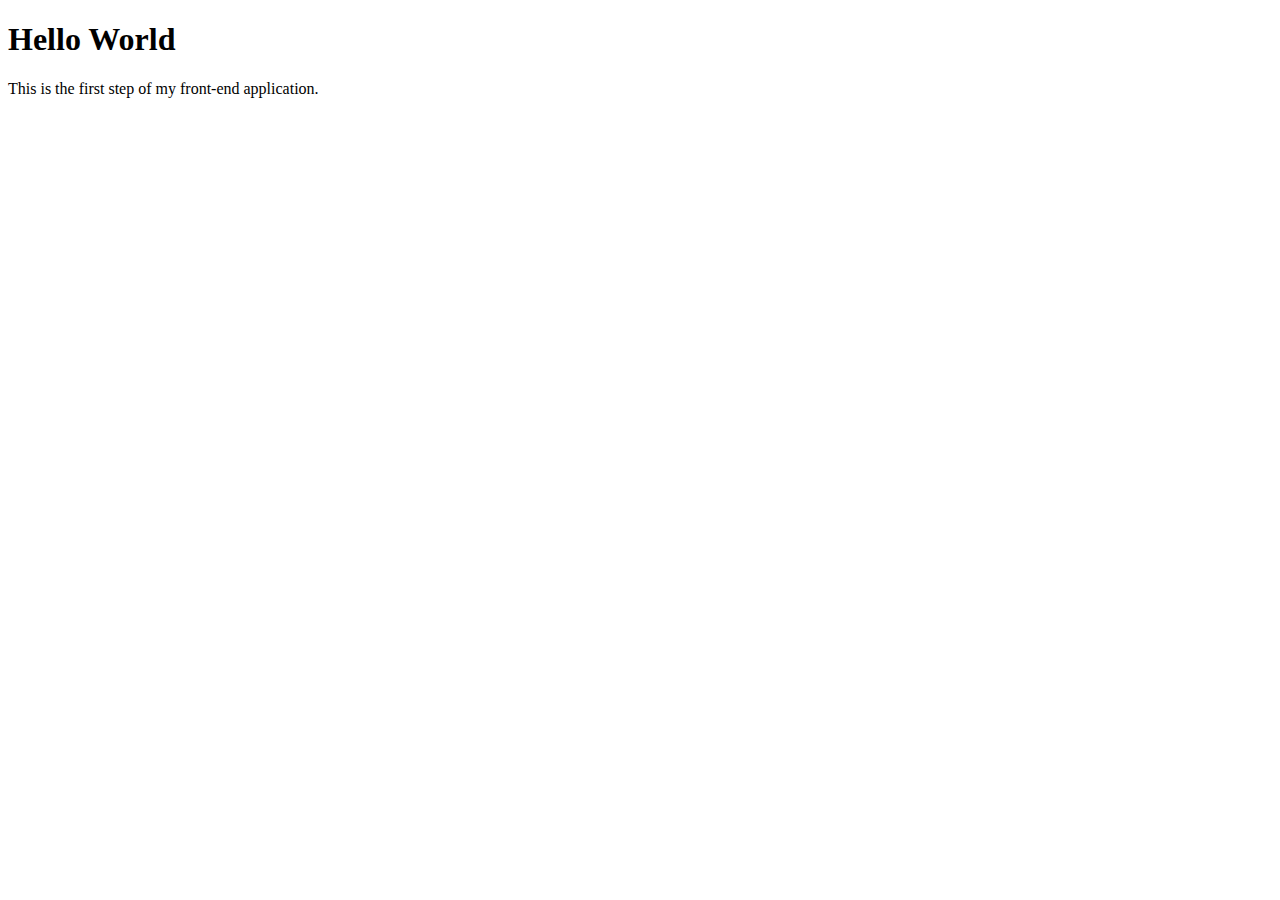
==== src/main/resources/static/index.html @ 946fb998 "#13 Creating an Hello World" ====
<!-- Index page -->
<!DOCTYPE html>
<html>

    <head>
        <title>Student Application</title>
    </head>

    <body>
        <h1>Hello World</h1>
        This is the first step of my front-end application.
    </body>

</html>
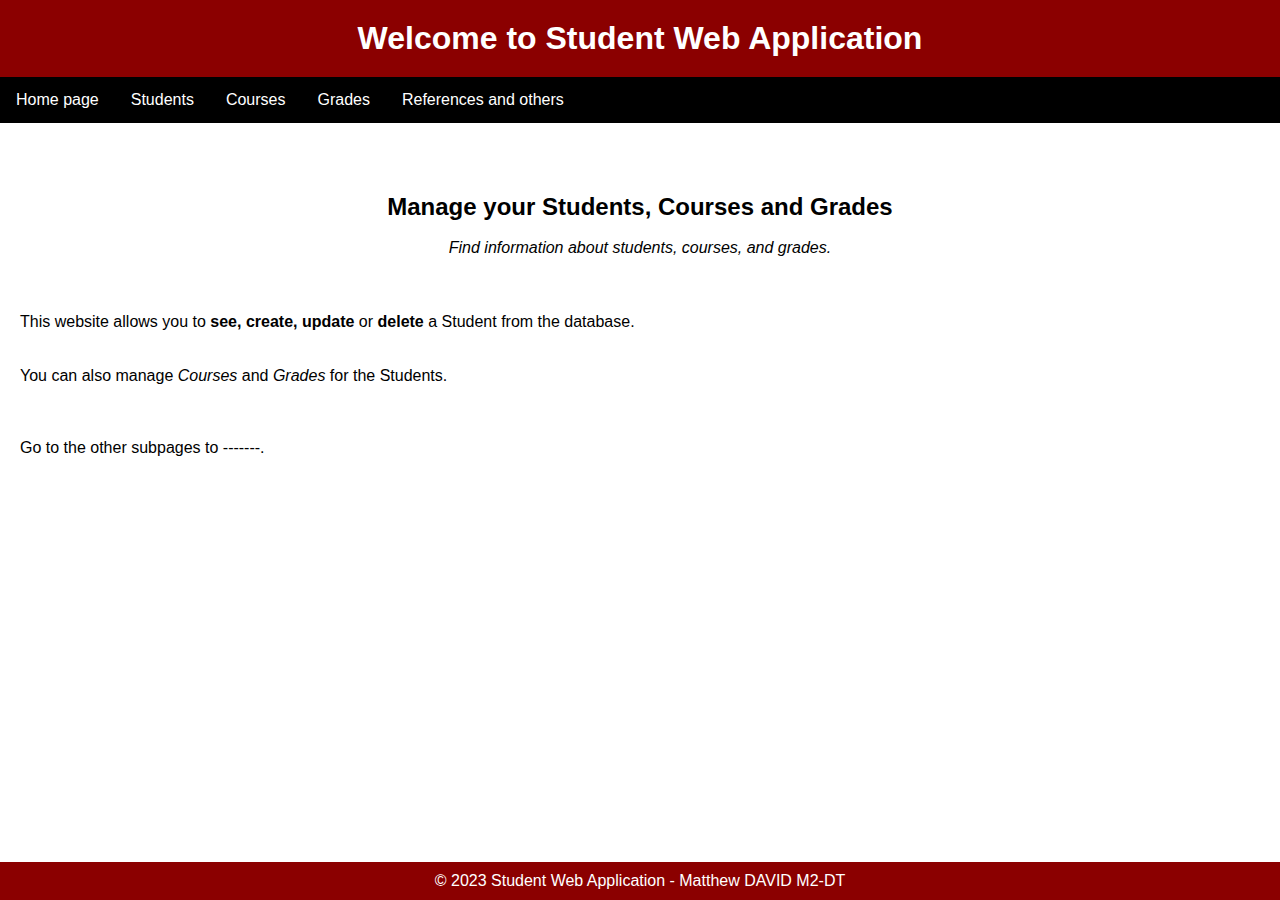
==== commit bbc73e87: "#13 Creating the basic html and css files" ====
--- a/src/main/resources/static/index.html
+++ b/src/main/resources/static/index.html
@@ -1,14 +1,53 @@
-<!-- Index page -->
 <!DOCTYPE html>
-<html>
+<html lang="en">
+<head>
+    <meta charset="UTF-8">
+    <title>Student Web Application</title>
+    <link rel="stylesheet" href="style.css">
+</head>
 
-    <head>
-        <title>Student Application</title>
-    </head>
+<body>
+    <header>
+        <h1>Welcome to Student Web Application</h1>
+    </header>
 
-    <body>
-        <h1>Hello World</h1>
-        This is the first step of my front-end application.
+    <nav>
+        <ul>
+            <li><a href="index.html">Home page</a></li>
+            <li><a href="students.html">Students</a></li>
+            <li><a href="courses.html">Courses</a></li>
+            <li><a href="grades.html">Grades</a></li>
+            <li><a href="#references.html">References and others</a></li>
+        </ul>
+    </nav>
+
+    <main>
+
+        <section class="intro">
+            <h2>Manage your Students, Courses and Grades</h2>
+            <br>
+            <em>Find information about students, courses, and grades.</em>
+        </section>
+
+        <br><br>
+
+        This website allows you to <b>see, create, update</b> or <b>delete</b> a Student from the database.
+        <br>
+        <br>
+        <br>
+        You can also manage <em>Courses</em> and <em>Grades</em> for the Students.
+        <br>
+        <br>
+        <br>
+        <br>
+        Go to the other subpages to -------.
+
+
+    </main>
+
+    <div id="customFooter" class="custom-footer">
+        <p>&copy; 2023 Student Web Application - Matthew DAVID M2-DT</p>
+    </div>
+
     </body>
-
-</html>+</html>
--- a/src/main/resources/static/style.css
+++ b/src/main/resources/static/style.css
@@ -0,0 +1,91 @@
+/* Reset default margin and padding */
+body, h1, h2, h3, p, ul {
+    margin: 0;
+    padding: 0;
+}
+
+body {
+    font-family: Arial, sans-serif;
+    /*background-color: #000;*/
+    color: #fff;
+}
+
+header {
+    background-color: #8b0000;
+    text-align: center;
+    padding: 20px 0;
+}
+
+nav {
+    background-color: #000;
+}
+
+ul {
+    list-style-type: none;
+    overflow: hidden;
+}
+
+li {
+    float: left;
+}
+
+li a {
+    display: block;
+    color: #fff;
+    text-align: center;
+    padding: 14px 16px;
+    text-decoration: none;
+}
+
+li a:hover {
+    background-color: #900;
+}
+
+main {
+    padding: 20px;
+    color: #000;
+}
+
+.custom-button {
+    background-color: darkred;
+    color: white;
+    padding: 5px 10px;
+    border: none;
+    border-radius: 5px;
+    cursor: pointer;
+}
+
+section {
+    margin-bottom: 20px;
+}
+
+.intro {
+    text-align: center;
+    margin-top: 50px;
+}
+
+input {
+    width: 200px;
+    height: 25px;
+    margin-bottom: 10px;
+}
+
+footer {
+    background-color: #8b0000;
+    text-align: center;
+    color: #fff;
+    padding: 10px 0;
+    /*position: absolute;*/
+    bottom: 0;
+    width: 100%;
+}
+
+.custom-footer {
+    background-color: #8b0000;
+    text-align: center;
+    color: #fff;
+    padding: 10px 0;
+    position: absolute;
+    bottom: 0;
+    width: 100%;
+}
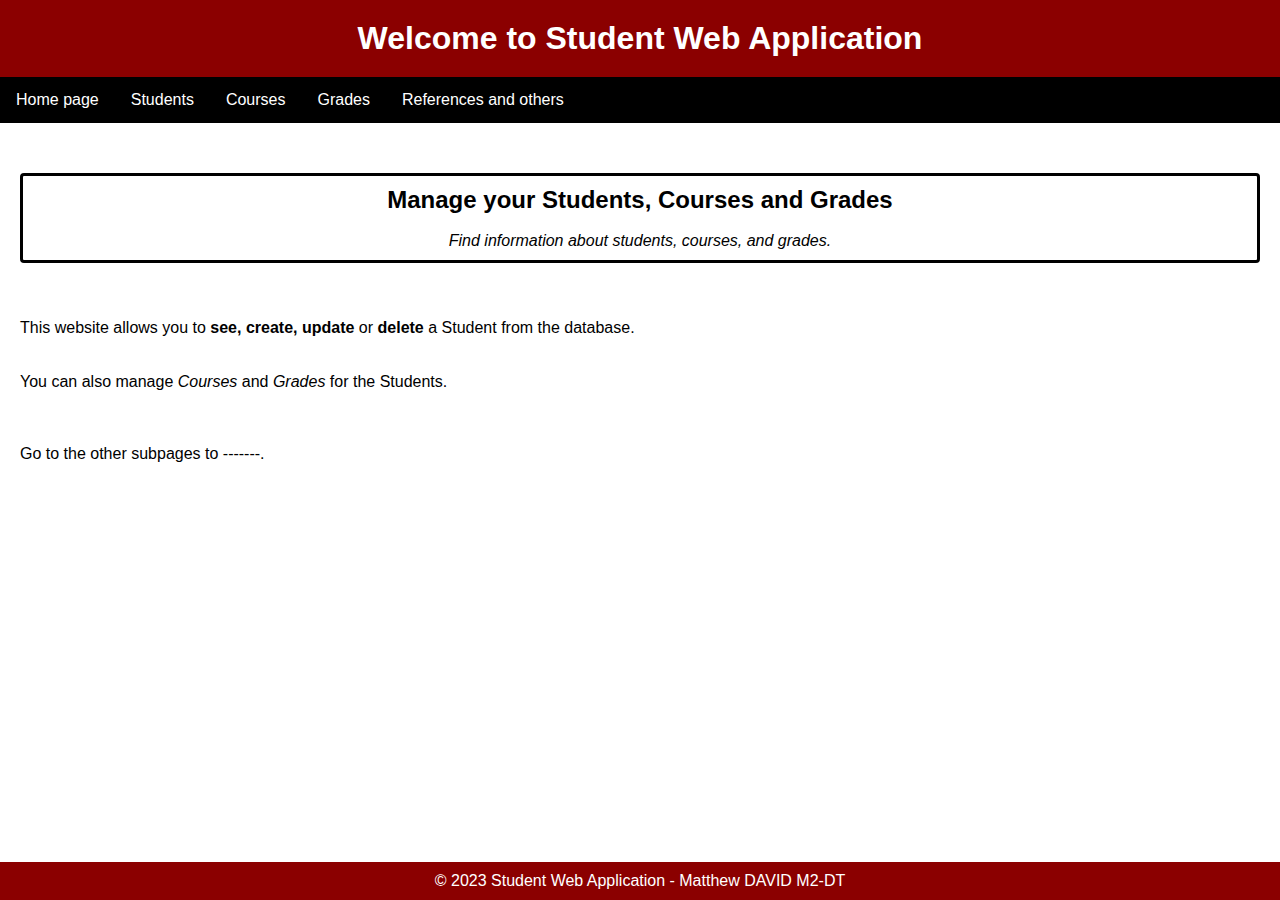
==== commit a33eb90c: "#13 Adding the favicon" ====
--- a/src/main/resources/static/index.html
+++ b/src/main/resources/static/index.html
@@ -4,6 +4,7 @@
     <meta charset="UTF-8">
     <title>Student Web Application</title>
     <link rel="stylesheet" href="style.css">
+    <link rel="icon" type="image/x-icon" href="favicon.ico">
 </head>
 
 <body>
--- a/src/main/resources/static/style.css
+++ b/src/main/resources/static/style.css
@@ -55,19 +55,43 @@
     cursor: pointer;
 }
 
+.custom-div{
+    border: 1px solid grey;
+    border-radius: 4px;
+}
+
+.resultContainer {
+    margin: 5px;
+    padding: 5px;
+}
+
+.input-container {
+    display: flex;
+    flex-direction: column;
+}
+
+input[type="text"] {
+    margin-bottom: 10px;
+    padding: 8px;
+    border: 1px solid #ccc;
+    border-radius: 4px;
+}
+
 section {
     margin-bottom: 20px;
 }
 
 .intro {
     text-align: center;
-    margin-top: 50px;
+    margin-top: 30px;
+    border: 3px solid black;
+    border-radius: 4px;
+    padding: 10px;
 }
 
-input {
-    width: 200px;
-    height: 25px;
-    margin-bottom: 10px;
+.error {
+    color: red;
+    font-size: small;
 }
 
 footer {
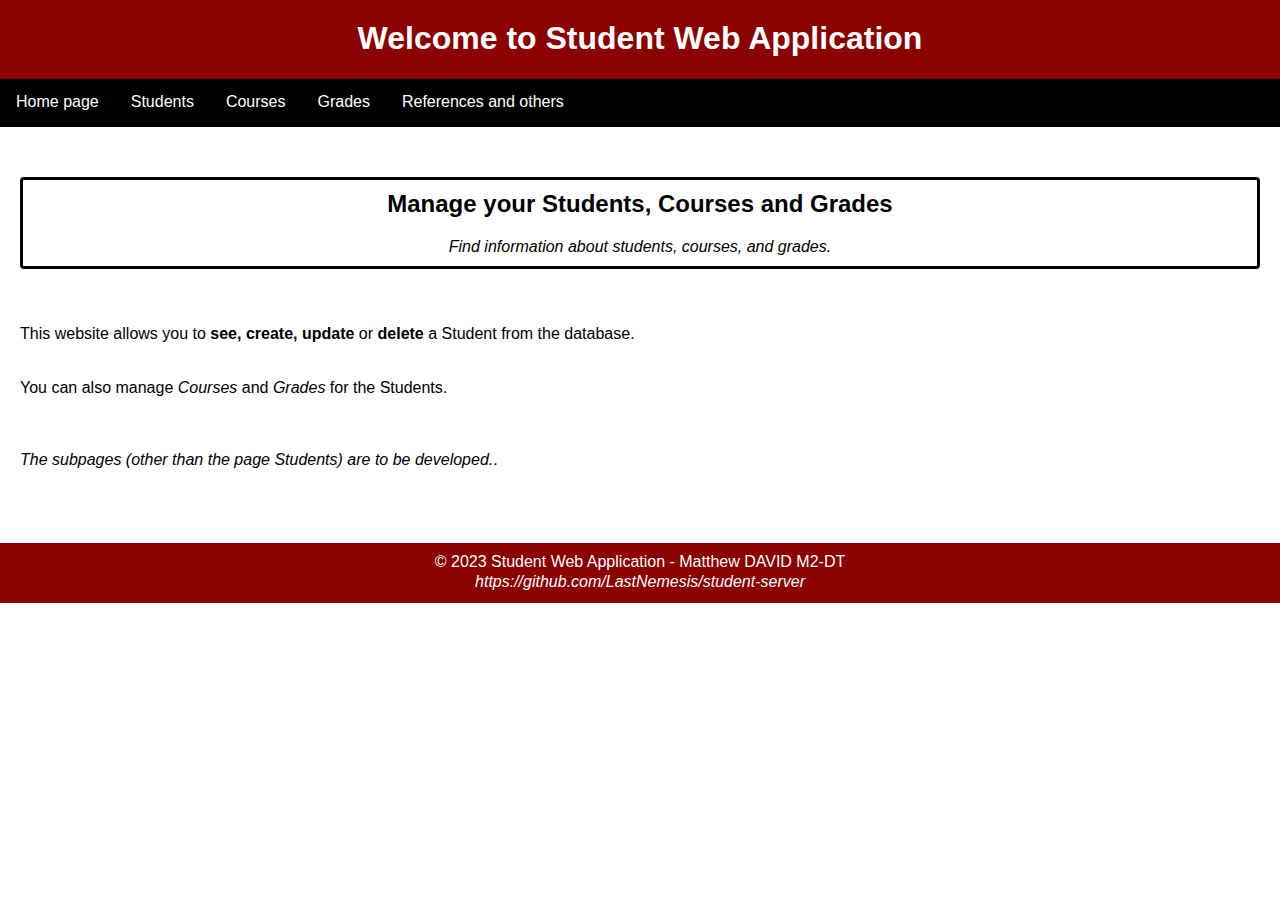
==== commit 01aee915: "#13 Finalizing the front-end of the Student sub-page" ====
--- a/src/main/resources/static/index.html
+++ b/src/main/resources/static/index.html
@@ -2,6 +2,7 @@
 <html lang="en">
 <head>
     <meta charset="UTF-8">
+    <meta name="viewport" content="width=device-width, initial-scale=1.0">
     <title>Student Web Application</title>
     <link rel="stylesheet" href="style.css">
     <link rel="icon" type="image/x-icon" href="favicon.ico">
@@ -41,14 +42,15 @@
         <br>
         <br>
         <br>
-        Go to the other subpages to -------.
-
-
+        <i>The subpages (other than the page Students) are to be developed.</i>.
+        <br><br>
+        <br><br>
     </main>
 
-    <div id="customFooter" class="custom-footer">
-        <p>&copy; 2023 Student Web Application - Matthew DAVID M2-DT</p>
-    </div>
+    <footer>
+        <p>&emsp;&copy; 2023 Student Web Application - Matthew DAVID M2-DT&emsp;</p>
+        <p><i>https://github.com/LastNemesis/student-server</i></p>
+    </footer>
 
-    </body>
+</body>
 </html>
--- a/src/main/resources/static/style.css
+++ b/src/main/resources/static/style.css
@@ -1,13 +1,14 @@
-/* Reset default margin and padding */
 body, h1, h2, h3, p, ul {
-    margin: 0;
+    margin: 0 0 2px 0;
     padding: 0;
 }
 
 body {
     font-family: Arial, sans-serif;
-    /*background-color: #000;*/
     color: #fff;
+    display: flex;
+    flex-wrap: wrap;
+    flex-direction: column;
 }
 
 header {
@@ -56,7 +57,7 @@
 }
 
 .custom-div{
-    border: 1px solid grey;
+    border: 2px solid #900;
     border-radius: 4px;
 }
 
@@ -94,22 +95,44 @@
     font-size: small;
 }
 
+.response {
+    font-size: smaller;
+}
+
+.styled-table-container {
+    border: 1px solid #900;
+    border-radius: 10px;
+}
+
+.styled-table {
+    width: 100%;
+    border-collapse: collapse;
+    border-spacing: 0;
+}
+
+.styled-table th {
+    background-color: #f2f2f2;
+    color: #333;
+    font-weight: bold;
+    padding: 10px;
+    text-align: left;
+    border-bottom: 2px solid #ddd;
+}
+
+.styled-table tbody tr:nth-child(even) {
+    background-color: #f9f9f9;
+}
+
+.styled-table td {
+    padding: 8px;
+    border-bottom: 1px solid #ddd;
+}
+
 footer {
     background-color: #8b0000;
     text-align: center;
     color: #fff;
     padding: 10px 0;
-    /*position: absolute;*/
     bottom: 0;
     width: 100%;
-}
-
-.custom-footer {
-    background-color: #8b0000;
-    text-align: center;
-    color: #fff;
-    padding: 10px 0;
-    position: absolute;
-    bottom: 0;
-    width: 100%;
-}
+}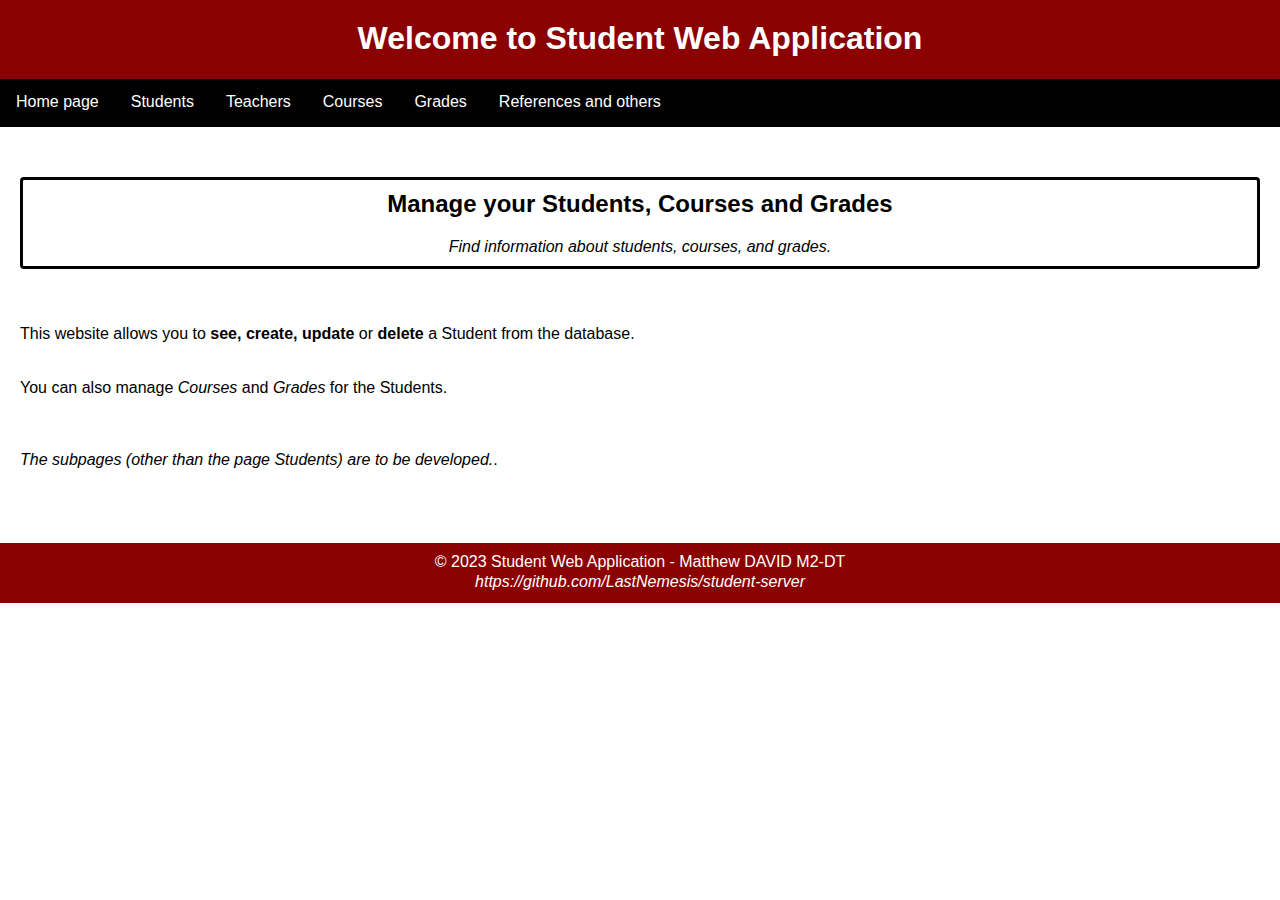
==== commit f3bd94a7: "#16 Adding recent files" ====
--- a/src/main/resources/static/index.html
+++ b/src/main/resources/static/index.html
@@ -5,7 +5,7 @@
     <meta name="viewport" content="width=device-width, initial-scale=1.0">
     <title>Student Web Application</title>
     <link rel="stylesheet" href="style.css">
-    <link rel="icon" type="image/x-icon" href="favicon.ico">
+    <link rel="icon" type="image/x-icon" href="icons/favicon.ico">
 </head>
 
 <body>
@@ -17,9 +17,10 @@
         <ul>
             <li><a href="index.html">Home page</a></li>
             <li><a href="students.html">Students</a></li>
+            <li><a href="teachers.html">Teachers</a></li>
             <li><a href="courses.html">Courses</a></li>
             <li><a href="grades.html">Grades</a></li>
-            <li><a href="#references.html">References and others</a></li>
+            <li><a href="references.html">References and others</a></li>
         </ul>
     </nav>
 
